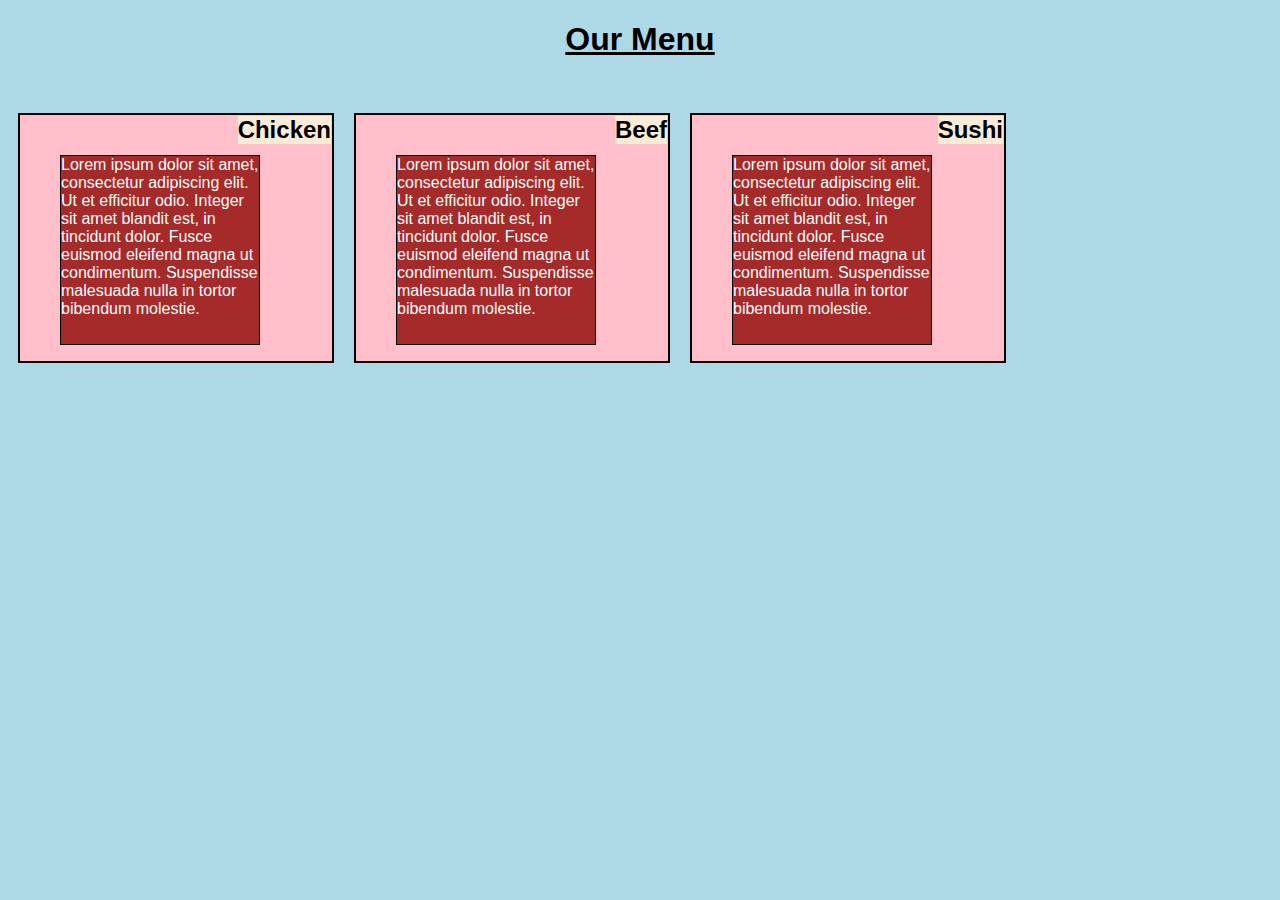
==== module2-solution/index.html @ f79e132d "module 2 assignment" ====
<!DOCTYPE html>
<html lang="en">

<head>
    <meta charset="UTF-8">
    <meta name="viewport" content="width=device-width, initial-scale=1.0">
    <title>Welcome to the Restaurant</title>
    <link rel="stylesheet" href="css/styles.css">
</head>

<body>
    <h1>Our Menu</h1>

    <div class="row">
        <section class="col-lg-3" class="col-md-6">
            <h2>Chicken</h2>
            <p>Lorem ipsum dolor sit amet, consectetur adipiscing elit. Ut et efficitur odio. Integer sit amet blandit est, in tincidunt dolor. Fusce euismod eleifend magna ut condimentum. Suspendisse malesuada nulla in tortor bibendum molestie.</p>
        </section>
        <section class="col-lg-3" class="col-md-6">
            <h2>Beef</h2>
            <p>Lorem ipsum dolor sit amet, consectetur adipiscing elit. Ut et efficitur odio. Integer sit amet blandit est, in tincidunt dolor. Fusce euismod eleifend magna ut condimentum. Suspendisse malesuada nulla in tortor bibendum molestie.</p>
        </section>
        <section class="col-lg-3" class="col-md-6" class="p3">
            <h2>Sushi</h2>
            <p>Lorem ipsum dolor sit amet, consectetur adipiscing elit. Ut et efficitur odio. Integer sit amet blandit est, in tincidunt dolor. Fusce euismod eleifend magna ut condimentum. Suspendisse malesuada nulla in tortor bibendum molestie.</p>
        </section>
    </div>
</body>

</html>
---- module2-solution/css/styles.css ----
* {
    box-sizing: border-box;
    font-family: Helvetica;
}

h1 {
    text-align: center;
    font-weight: bold;
    text-decoration: underline;
    margin-bottom: 45px;
}

h2 {
    margin: 1px;
    position: absolute;
    background-color: antiquewhite;
    width: fit-content;
    top: 0px;
    right: 0px;
}

section {
    position: relative;
    background-color: pink;
    width: 300px;
    padding: 10px;
    height: 250px;
    margin: 10px;
    border: black 2px;
}

p {
    margin: 30px;
    border: 1px solid black;
    background-color: #A52A2A;
    width: 200px;
    height: 190px;
    color: white;
    overflow: auto;
    float: left;
}

body {
    background-color: lightblue;
}

.row {
    width: 100%;
}


/* for desktops*/

@media (min-width: 992px) {
    .col-lg-1,
    .col-lg-2,
    .col-lg-3,
    .col-lg-4,
    .col-lg-5,
    .col-lg-6,
    .col-lg-7,
    .col-lg-8,
    .col-lg-9,
    .col-lg-10,
    .col-lg-11,
    .col-lg-12 {
        float: left;
        border: 2px solid black;
    }
    .col-lg-1 {
        width: 8.33%;
    }
    .col-lg-2 {
        width: 16.66%;
    }
    .col-lg-3 {
        width: 25%;
    }
    .col-lg-4 {
        width: 33.33%;
    }
    .col-lg-5 {
        width: 41.66%;
    }
    .col-lg-6 {
        width: 50%;
    }
    .col-lg-7 {
        width: 58.33%;
    }
    .col-lg-8 {
        width: 66.66%;
    }
    .col-lg-9 {
        width: 74.99%;
    }
    .col-lg-10 {
        width: 83.33%;
    }
    .col-lg-11 {
        width: 91.66%;
    }
    .col-lg-12 {
        width: 100%;
    }
}


/*for tablets */

@media (min-width: 768px) and (max-width: 991) {
    .col-md-1,
    .col-md-2,
    .col-md-3,
    .col-md-4,
    .col-md-5,
    .col-md-6,
    .col-md-7,
    .col-md-8,
    .col-md-9,
    .col-md-10,
    .col-md-11,
    .col-md-12,
    .p3 {
        float: left;
        border: 1px solid black;
    }
    .col-md-1 {
        width: 8.33%;
    }
    .col-md-2 {
        width: 16.66%;
    }
    .col-md-3 {
        width: 25%;
    }
    .col-md-4 {
        width: 33.33%;
    }
    .col-md-5 {
        width: 41.66%;
    }
    .col-md-6 {
        width: 50%;
    }
    .col-md-7 {
        width: 58.33%;
    }
    .col-md-8 {
        width: 66.66%;
    }
    .col-md-9 {
        width: 74.99%;
    }
    .col-md-10 {
        width: 83.33%;
    }
    .col-md-11 {
        width: 91.66%;
    }
    .col-md-12 {
        width: 100%;
    }
    .p3 {
        width: 100%;
    }
}
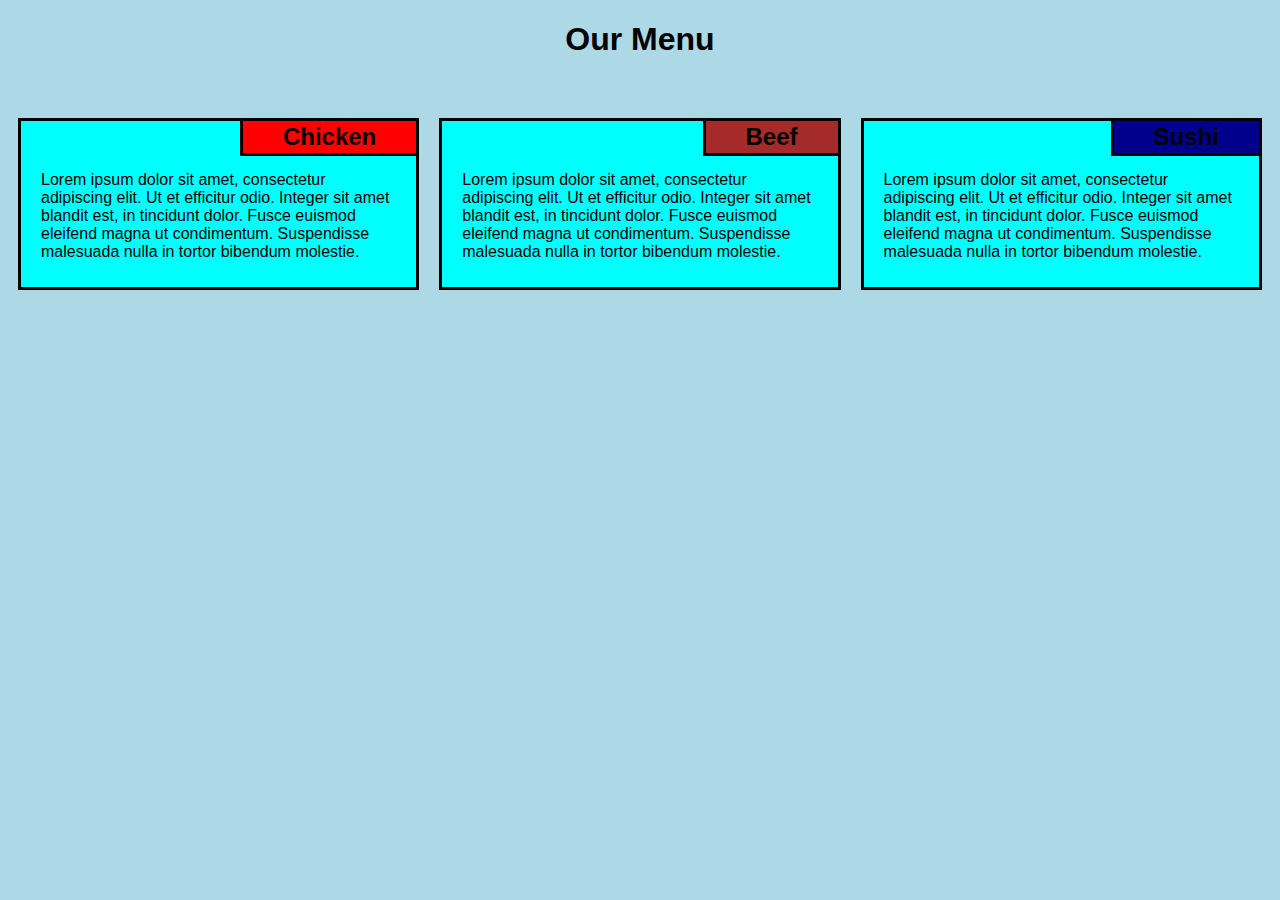
==== commit 552503ad: "module 2 assignment" ====
--- a/module2-solution/index.html
+++ b/module2-solution/index.html
@@ -4,26 +4,31 @@
 <head>
     <meta charset="UTF-8">
     <meta name="viewport" content="width=device-width, initial-scale=1.0">
-    <title>Welcome to the Restaurant</title>
+    <title>Module 2 Assignment </title>
     <link rel="stylesheet" href="css/styles.css">
 </head>
 
 <body>
     <h1>Our Menu</h1>
-
     <div class="row">
-        <section class="col-lg-3" class="col-md-6">
-            <h2>Chicken</h2>
-            <p>Lorem ipsum dolor sit amet, consectetur adipiscing elit. Ut et efficitur odio. Integer sit amet blandit est, in tincidunt dolor. Fusce euismod eleifend magna ut condimentum. Suspendisse malesuada nulla in tortor bibendum molestie.</p>
-        </section>
-        <section class="col-lg-3" class="col-md-6">
-            <h2>Beef</h2>
-            <p>Lorem ipsum dolor sit amet, consectetur adipiscing elit. Ut et efficitur odio. Integer sit amet blandit est, in tincidunt dolor. Fusce euismod eleifend magna ut condimentum. Suspendisse malesuada nulla in tortor bibendum molestie.</p>
-        </section>
-        <section class="col-lg-3" class="col-md-6" class="p3">
-            <h2>Sushi</h2>
-            <p>Lorem ipsum dolor sit amet, consectetur adipiscing elit. Ut et efficitur odio. Integer sit amet blandit est, in tincidunt dolor. Fusce euismod eleifend magna ut condimentum. Suspendisse malesuada nulla in tortor bibendum molestie.</p>
-        </section>
+        <div class="col-lg-4 col-md-6 col-sm-12">
+            <section>
+                <h2 id="a">Chicken</h2>
+                <p>Lorem ipsum dolor sit amet, consectetur adipiscing elit. Ut et efficitur odio. Integer sit amet blandit est, in tincidunt dolor. Fusce euismod eleifend magna ut condimentum. Suspendisse malesuada nulla in tortor bibendum molestie.</p>
+            </section>
+        </div>
+        <div class="col-lg-4 col-md-6 col-sm-12">
+            <section>
+                <h2 id="b">Beef</h2>
+                <p>Lorem ipsum dolor sit amet, consectetur adipiscing elit. Ut et efficitur odio. Integer sit amet blandit est, in tincidunt dolor. Fusce euismod eleifend magna ut condimentum. Suspendisse malesuada nulla in tortor bibendum molestie.</p>
+            </section>
+        </div>
+        <div class="col-lg-4 col-md-12 col-sm-12">
+            <section>
+                <h2 id="c">Sushi</h2>
+                <p>Lorem ipsum dolor sit amet, consectetur adipiscing elit. Ut et efficitur odio. Integer sit amet blandit est, in tincidunt dolor. Fusce euismod eleifend magna ut condimentum. Suspendisse malesuada nulla in tortor bibendum molestie.</p>
+            </section>
+        </div>
     </div>
 </body>
 
--- a/module2-solution/css/styles.css
+++ b/module2-solution/css/styles.css
@@ -5,163 +5,87 @@
 
 h1 {
     text-align: center;
-    font-weight: bold;
-    text-decoration: underline;
-    margin-bottom: 45px;
+    margin-bottom: 50px;
 }
 
 h2 {
-    margin: 1px;
-    position: absolute;
-    background-color: antiquewhite;
-    width: fit-content;
-    top: 0px;
-    right: 0px;
+    position: relative;
+    text-align: center;
+    float: right;
+    margin: 0px;
+    padding: 2px 40px 2px 40px;
+    border-bottom: 3px solid black;
+    border-left: 3px solid black;
+    margin-top: -10px;
+    margin-right: -10px;
 }
 
 section {
-    position: relative;
-    background-color: pink;
-    width: 300px;
+    border: 3px solid black;
+    background-color: cyan;
+    margin: 10px;
+    width: auto;
+    height: auto;
     padding: 10px;
-    height: 250px;
-    margin: 10px;
-    border: black 2px;
 }
 
 p {
-    margin: 30px;
-    border: 1px solid black;
-    background-color: #A52A2A;
-    width: 200px;
-    height: 190px;
-    color: white;
-    overflow: auto;
-    float: left;
+    padding: 15px 10px 0px 10px;
+    clear: right;
 }
 
 body {
     background-color: lightblue;
 }
 
+#a {
+    background-color: red;
+}
+
+#b {
+    background-color: brown;
+}
+
+#c {
+    background-color: darkblue;
+}
+
 .row {
-    width: 100%;
+    width: 100%
 }
 
 
 /* for desktops*/
 
 @media (min-width: 992px) {
-    .col-lg-1,
-    .col-lg-2,
-    .col-lg-3,
-    .col-lg-4,
-    .col-lg-5,
-    .col-lg-6,
-    .col-lg-7,
-    .col-lg-8,
-    .col-lg-9,
-    .col-lg-10,
-    .col-lg-11,
-    .col-lg-12 {
-        float: left;
-        border: 2px solid black;
-    }
-    .col-lg-1 {
-        width: 8.33%;
-    }
-    .col-lg-2 {
-        width: 16.66%;
-    }
-    .col-lg-3 {
-        width: 25%;
-    }
     .col-lg-4 {
         width: 33.33%;
-    }
-    .col-lg-5 {
-        width: 41.66%;
-    }
-    .col-lg-6 {
-        width: 50%;
-    }
-    .col-lg-7 {
-        width: 58.33%;
-    }
-    .col-lg-8 {
-        width: 66.66%;
-    }
-    .col-lg-9 {
-        width: 74.99%;
-    }
-    .col-lg-10 {
-        width: 83.33%;
-    }
-    .col-lg-11 {
-        width: 91.66%;
-    }
-    .col-lg-12 {
-        width: 100%;
+        float: left;
     }
 }
 
 
 /*for tablets */
 
-@media (min-width: 768px) and (max-width: 991) {
-    .col-md-1,
-    .col-md-2,
-    .col-md-3,
-    .col-md-4,
-    .col-md-5,
+@media (min-width: 768px) and (max-width: 991px) {
     .col-md-6,
-    .col-md-7,
-    .col-md-8,
-    .col-md-9,
-    .col-md-10,
-    .col-md-11,
-    .col-md-12,
-    .p3 {
+    .col-md-12 {
         float: left;
-        border: 1px solid black;
-    }
-    .col-md-1 {
-        width: 8.33%;
-    }
-    .col-md-2 {
-        width: 16.66%;
-    }
-    .col-md-3 {
-        width: 25%;
-    }
-    .col-md-4 {
-        width: 33.33%;
-    }
-    .col-md-5 {
-        width: 41.66%;
     }
     .col-md-6 {
         width: 50%;
     }
-    .col-md-7 {
-        width: 58.33%;
-    }
-    .col-md-8 {
-        width: 66.66%;
-    }
-    .col-md-9 {
-        width: 74.99%;
-    }
-    .col-md-10 {
-        width: 83.33%;
-    }
-    .col-md-11 {
-        width: 91.66%;
-    }
     .col-md-12 {
         width: 100%;
     }
-    .p3 {
+}
+
+
+/*for mobiles*/
+
+@media (max-width: 767px) {
+    .col-sm-12 {
         width: 100%;
+        float: left;
     }
 }